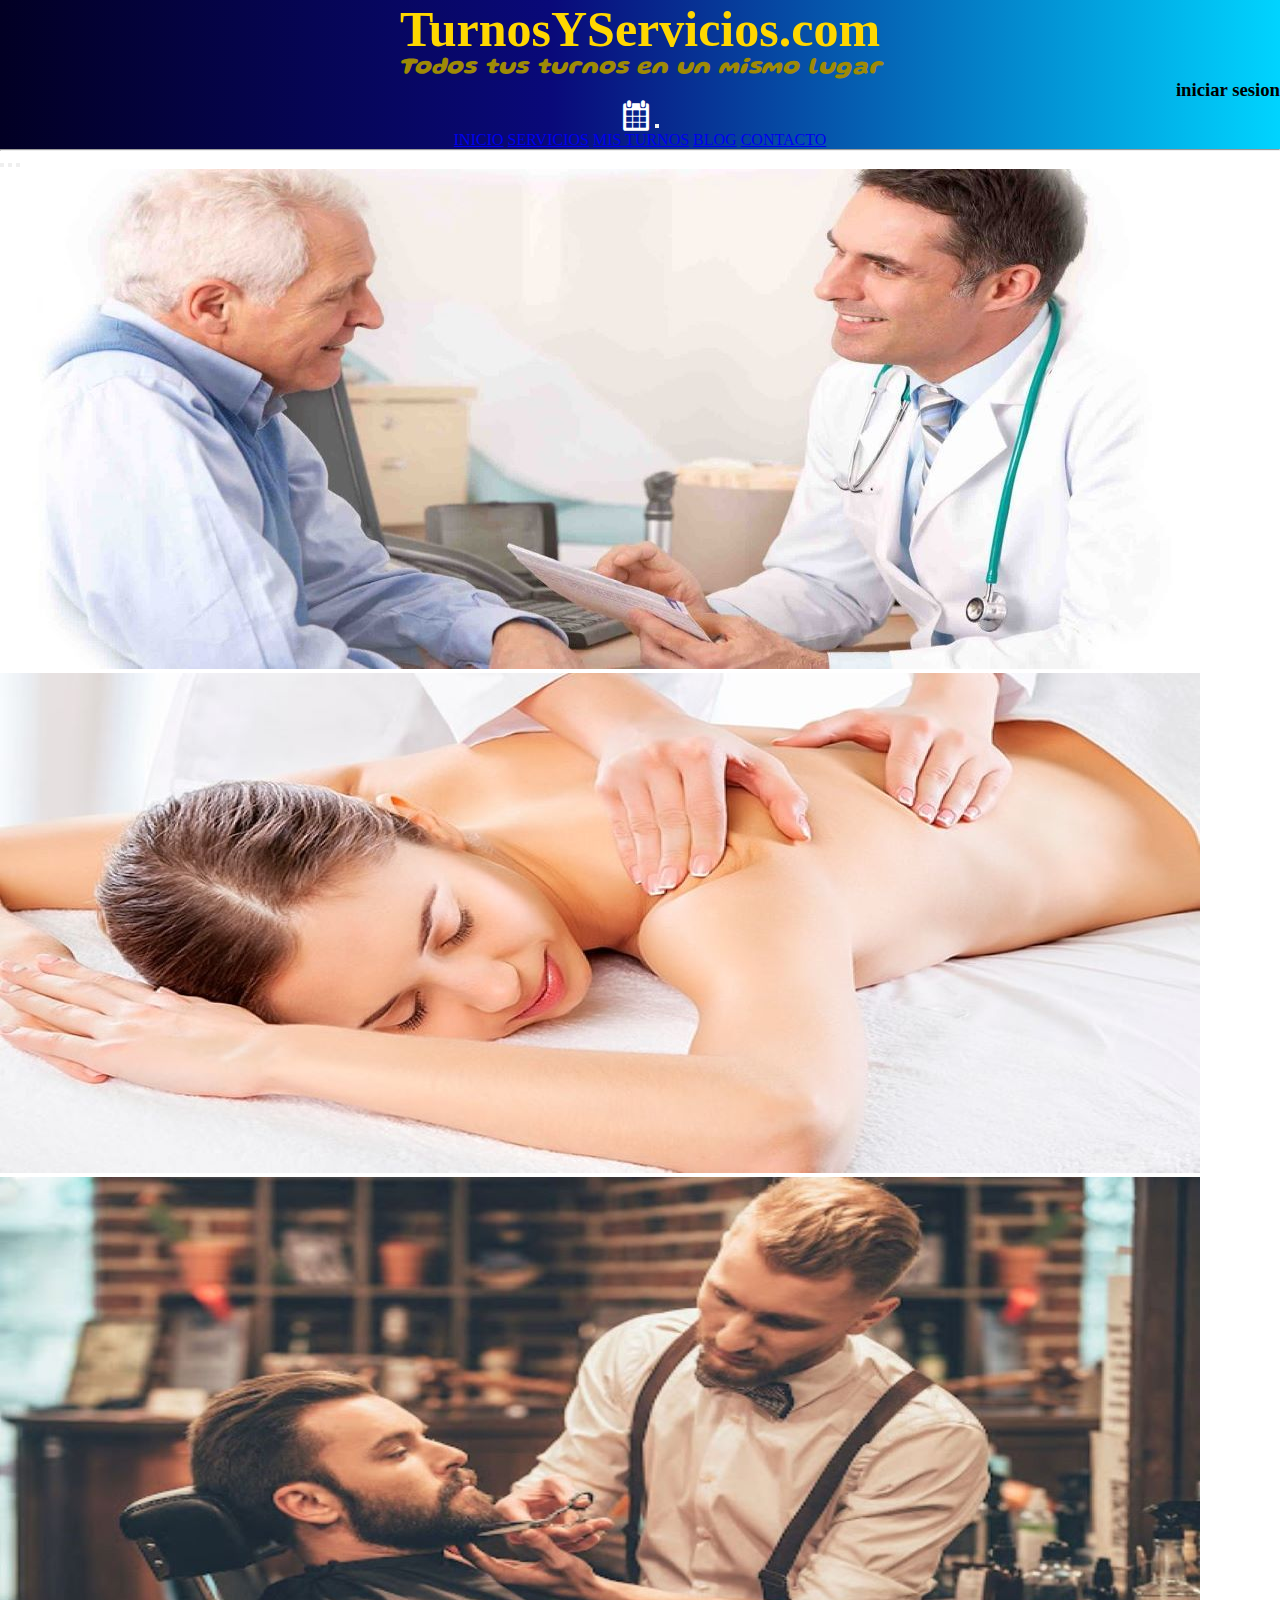
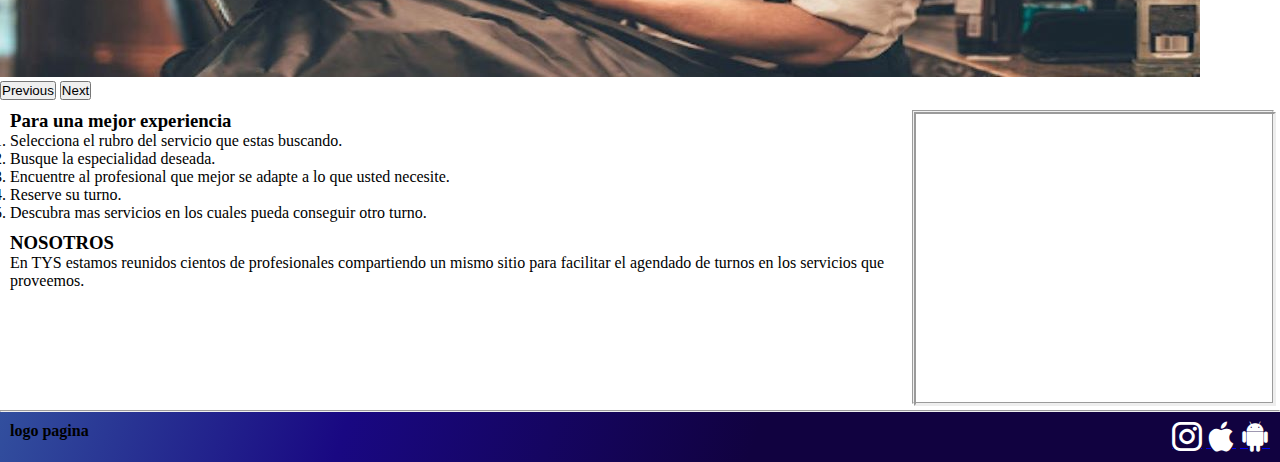
==== index.html @ 4a4e7220 "proyecto hasta ahora" ====
<!Doctype html>
<html>

<head>
    <meta charset="utf-8">
    <meta name="viewport" content="width=device-width, initial-scale=1">
    <title>Turnos y Servicios </title>
    <!--icofont-->
    <link rel="stylesheet" href="./icofont/icofont/icofont.min.css">
    <!--google fonts-->
    <link rel="preconnect" href="https://fonts.googleapis.com">
    <link rel="preconnect" href="https://fonts.gstatic.com" crossorigin>
    <link href="https://fonts.googleapis.com/css2?family=Gluten:wght@300&display=swap" rel="stylesheet">
    <!-- Bootstrap online-->
    <link href="https://cdn.jsdelivr.net/npm/bootstrap@5.1.3/dist/css/bootstrap.min.css" rel="stylesheet" integrity="sha384-1BmE4kWBq78iYhFldvKuhfTAU6auU8tT94WrHftjDbrCEXSU1oBoqyl2QvZ6jIW3" crossorigin="anonymous">
    <!--estilos-->
    <link rel="stylesheet" href="css/estilos.css">
</head>

<body>
    <header class="centrar">
        <h1>TurnosYServicios.com</h1>
        <h2> Todos tus turnos en un mismo lugar </h2>
        <h3 class="aLaDerecha">iniciar sesion</h3>


        <nav class="navbar navbar-expand-lg navbar-light bg-light">
            <div class="container-fluid">
                <a class="navbar-brand" href="index.html"><i class="icofont-ui-calendar text-dark"></i></a>
                <button class="navbar-toggler" type="button" data-bs-toggle="collapse" data-bs-target="#navbarNavAltMarkup" aria-controls="navbarNavAltMarkup" aria-expanded="false" aria-label="Toggle navigation">
                <span class="navbar-toggler-icon"></span>
              </button>
                <div class="collapse navbar-collapse" id="navbarNavAltMarkup">
                    <div class="navbar-nav">
                        <a class="nav-link active" aria-current="page" href="index.html">INICIO</a>
                        <a class="nav-link" href="pages/servicios.html">SERVICIOS</a>
                        <a class="nav-link" href="pages/mis_turnos.html">MIS TURNOS</a>
                        <a class="nav-link" href="pages/blog.html">BLOG</a>
                        <a class="nav-link" href="pages/contacto.html">CONTACTO</a>
                    </div>
                </div>
            </div>
        </nav>
    </header>

    <hr>

    <main>
        <!--imagenes en transicion-->
        <div id="carouselExampleIndicators" class="carousel slide" data-bs-ride="carousel">
            <div class="carousel-indicators">
                <button type="button" data-bs-target="#carouselExampleIndicators" data-bs-slide-to="0" class="active" aria-current="true" aria-label="Slide 1"></button>
                <button type="button" data-bs-target="#carouselExampleIndicators" data-bs-slide-to="1" aria-label="Slide 2"></button>
                <button type="button" data-bs-target="#carouselExampleIndicators" data-bs-slide-to="2" aria-label="Slide 3"></button>
            </div>
            <div class="carousel-inner">
                <div class="carousel-item active">
                    <img src="img/medico.jpg" class="d-block w-100" alt="servicio medico">
                </div>
                <div class="carousel-item">
                    <img src="img/masaje.jpg" class="d-block w-100" alt="servicio masaje">
                </div>
                <div class="carousel-item">
                    <img src="img/peluqueria.jpg" class="d-block w-100" alt="servicio peluqueria">
                </div>
            </div>
            <button class="carousel-control-prev" type="button" data-bs-target="#carouselExampleIndicators" data-bs-slide="prev">
              <span class="carousel-control-prev-icon" aria-hidden="true"></span>
              <span class="visually-hidden">Previous</span>
            </button>
            <button class="carousel-control-next" type="button" data-bs-target="#carouselExampleIndicators" data-bs-slide="next">
              <span class="carousel-control-next-icon" aria-hidden="true"></span>
              <span class="visually-hidden">Next</span>
            </button>
        </div>

        <section class="grid-area">
            <article id="experiencia" class="border border-secondary border-4 rounded-top rounded-end shadow-lg">
                <h3>Para una mejor experiencia</h3>
                <ol>
                    <li>Selecciona el rubro del servicio que estas buscando.</li>
                    <li>Busque la especialidad deseada.</li>
                    <li>Encuentre al profesional que mejor se adapte a lo que usted necesite.</li>
                    <li>Reserve su turno.</li>
                    <li>Descubra mas servicios en los cuales pueda conseguir otro turno.</li>
                </ol>
            </article>

            <aside id="noticiasIndex">
                <fieldset>
                    <iframe src="https://www.lanacion.com.ar/salud/" height="100%" width="100%" style="max-width: 100%;"></iframe>
                </fieldset>
            </aside>

            <section class="nosotros p-2 border border-dark border-3 rounded-1">
                <h3>NOSOTROS</h3>
                <p>En TYS estamos reunidos cientos de profesionales compartiendo un mismo sitio para facilitar el agendado de turnos en los servicios que proveemos. </p>
            </section>
        </section>

    </main>
    <hr>

    <footer class="contenedor-footer">
        <h4> logo pagina </h4>
        <section>
            <a href="https://www.instagram.com/?hl=es"><i class="icofont-instagram"></i></a>
            <a href="https://www.apple.com/la/app-store/"><i class="icofont-brand-apple"></i></a>
            <a href="https://play.google.com/store?hl=es_AR&gl=US"><i class="icofont-brand-android-robot"></i></a>
        </section>
    </footer>

    <script src="https://cdn.jsdelivr.net/npm/@popperjs/core@2.10.2/dist/umd/popper.min.js" integrity="sha384-7+zCNj/IqJ95wo16oMtfsKbZ9ccEh31eOz1HGyDuCQ6wgnyJNSYdrPa03rtR1zdB" crossorigin="anonymous"></script>
    <script src="https://cdn.jsdelivr.net/npm/bootstrap@5.1.3/dist/js/bootstrap.min.js" integrity="sha384-QJHtvGhmr9XOIpI6YVutG+2QOK9T+ZnN4kzFN1RtK3zEFEIsxhlmWl5/YESvpZ13" crossorigin="anonymous"></script>
</body>

</html>
---- css/estilos.css ----
* {
    margin: 0;
    padding: 0;
}

body {
    height: 100vh;
}

h1 {
    color: #FFD700;
    font-family: 'times new roman', serif;
    font-weight: bold;
    font-size: 50px;
}

header h2 {
    color: #9e8a06;
    font-style: italic;
    font-family: 'gluten', sans-serif;
}

header {
    background: rgb(2, 0, 36);
    background: linear-gradient(90deg, rgba(2, 0, 36, 1) 0%, rgba(9, 9, 121, 1) 43%, rgba(0, 212, 255, 1) 100%);
}


/* menu */

.menu {
    background: rgba(109, 109, 212, 0.479);
    height: 50px;
    text-align: center;
    position: absolute;
    width: 100%;
    margin-bottom: 20px;
    font-size: large;
    font-family: 'Segoe UI', 'Open Sans', 'Helvetica Neue', sans-serif;
}

.menu ul {
    padding-top: 10px;
}

.menu ul li {
    display: inline-block;
    margin: 0 10px 0;
}

.menu ul li a {
    display: inline-block;
    text-decoration: none;
    color: white;
}

.menu ul li a:hover {
    color: blue;
}

.margenMenu {
    margin-top: 50px
}


/* Grids  */

.grid-area {
    display: grid;
    grid-template-areas: "experiencia experiencia noticias" "nosotros nosotros noticias";
    grid-template-columns: 35% 35% 1fr;
    grid-template-rows: 2fr 3fr;
    grid-column-gap: 10px;
    grid-row-gap: 10px;
    margin: 10px;
}


/* Imagenes en transicion */

.contenedor-imagenes {
    display: flex;
    justify-content: space-evenly;
}

.imagenes {
    width: 400px;
    height: 220px;
    margin-top: 50px;
    margin-bottom: 5px;
}

.aLaDerecha {
    text-align: right;
}

.aLaIzquierda {
    text-align: left;
}

.centrar {
    text-align: center;
}


/* Experiencia */

#experiencia {
    grid-area: experiencia;
}


/* nosotros */

.nosotros {
    grid-area: nosotros;
}


/* aside index */

#noticiasIndex {
    grid-area: noticias;
}

#noticiasIndex fieldset {
    height: 100%;
    width: 100%;
}


/* Buscador servicios */

.contenedor-buscador {
    display: flex;
    flex-direction: row;
    justify-content: space-evenly;
    flex-wrap: wrap;
    padding: 20px 0 20px;
}

.contenedor-servicios {
    display: flex;
    flex-direction: row;
    flex-wrap: wrap;
    justify-content: space-evenly;
}

.contenedor-servicios div {
    margin: 10px;
}

.btn {
    width: 50%;
    transition: width 2s;
}

.btn:hover {
    background-color: rgb(7, 181, 224);
    border: rgb(7, 181, 224);
    color: rgb(7, 7, 128);
    width: 90%;
}


/* Mis Turnos */

.sacarTurno {
    display: flex;
    flex-direction: row;
    justify-content: space-around;
    padding-left: 10px;
}

.misTurnosCalendar {
    width: 600px;
    height: 400px;
}


/* Fuentes texto*/

.cursiva {
    font-style: italic;
}

.negrita {
    font-weight: bold;
}


/* Pie de pagina */

footer {
    background-color: #324f9e;
    background-image: linear-gradient(108deg, #324f9e 0%, #190882 27%, #110240 59%);
}

i {
    font-size: 30px;
    color: white;
}

.contenedor-footer {
    display: flex;
    justify-content: space-between;
    padding: 10px;
}


/* RESPONSIVE */


/* Tablet */

@media (min-width: 600px) and (max-width:1023px) {
    .menu ul li {
        font-size: smaller;
    }
    .imagenes {
        width: 30%;
        height: 50%;
        margin-top: 50px;
        margin-bottom: 5px;
    }
    .grid-area {
        display: grid;
        grid-template-areas: "experiencia noticias" "nosotros noticias";
        grid-template-columns: 60% 1fr;
        grid-template-rows: 2fr 3fr;
        grid-column-gap: 10px;
        grid-row-gap: 10px;
        margin: 10px;
    }
    .misTurnosCalendar {
        width: 300px;
        height: 200px;
    }
}

@media (max-width: 599px) {
    .menu ul li {
        font-size: small;
    }
    .imagenes {
        width: 30%;
        height: 50%;
        margin-top: 50px;
        margin-bottom: 5px;
    }
    .grid-area {
        display: flex;
        flex-direction: column;
        margin: 10px;
    }
    #noticiasIndex fieldset {
        height: 400px;
        width: 100%;
    }
    .misTurnosCalendar {
        width: 50%;
        height: 50%;
    }
}
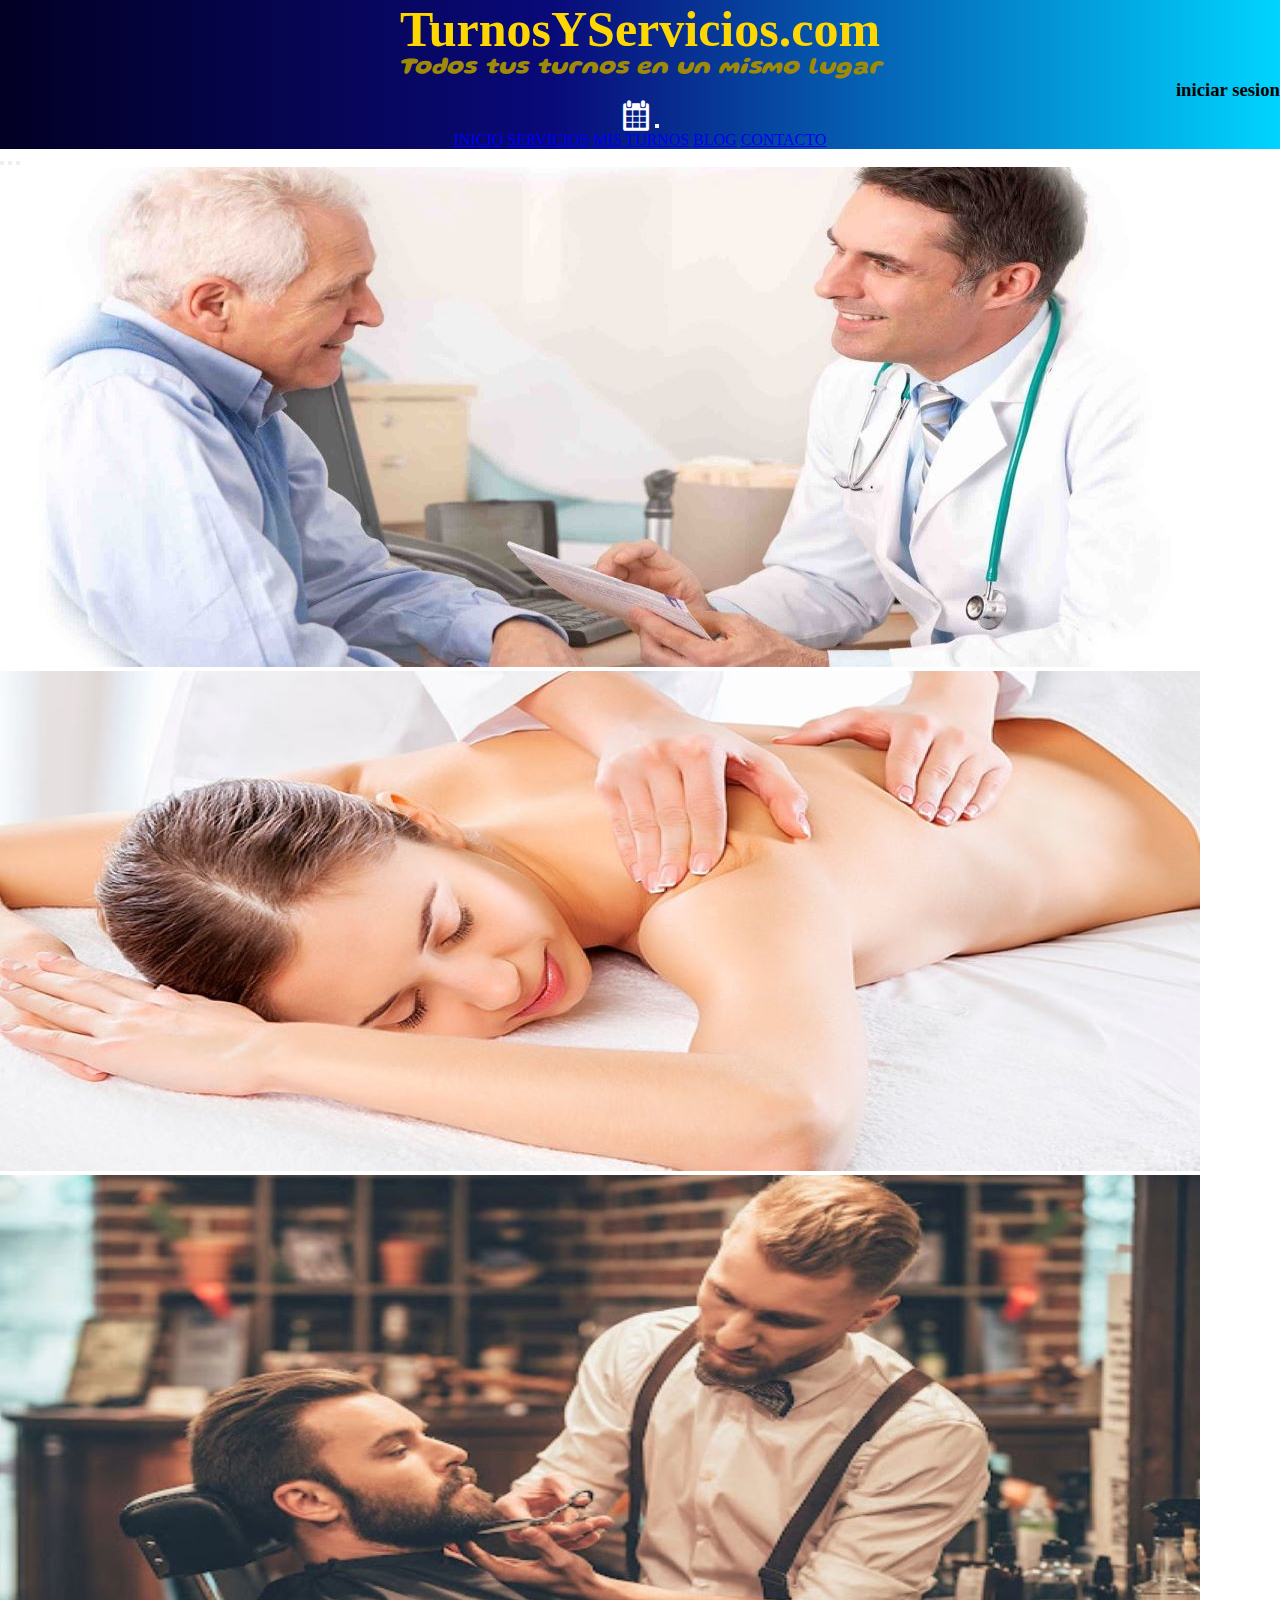
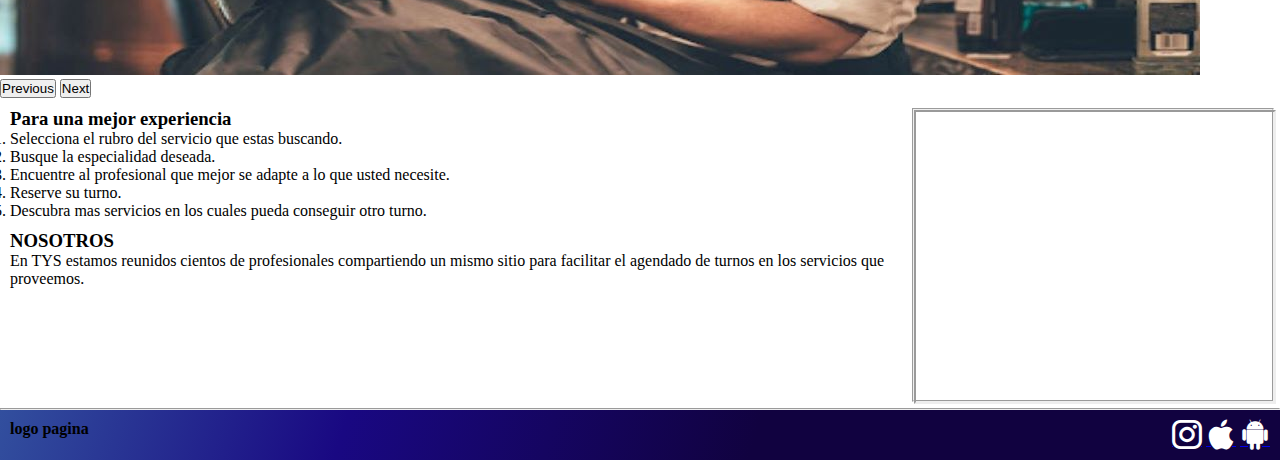
==== commit c6e971d1: "ajuste de margen menu-contenido" ====
--- a/index.html
+++ b/index.html
@@ -42,8 +42,6 @@
             </div>
         </nav>
     </header>
-
-    <hr>
 
     <main>
         <!--imagenes en transicion-->
--- a/css/estilos.css
+++ b/css/estilos.css
@@ -58,10 +58,6 @@
     color: blue;
 }
 
-.margenMenu {
-    margin-top: 50px
-}
-
 
 /* Grids  */
 
@@ -75,21 +71,6 @@
     margin: 10px;
 }
 
-
-/* Imagenes en transicion */
-
-.contenedor-imagenes {
-    display: flex;
-    justify-content: space-evenly;
-}
-
-.imagenes {
-    width: 400px;
-    height: 220px;
-    margin-top: 50px;
-    margin-bottom: 5px;
-}
-
 .aLaDerecha {
     text-align: right;
 }
@@ -233,8 +214,11 @@
         margin: 10px;
     }
     .misTurnosCalendar {
-        width: 300px;
-        height: 200px;
+        width: 550px;
+        height: 400px;
+    }
+    .blogComents {
+        width: 90%;
     }
 }
 
@@ -258,7 +242,13 @@
         width: 100%;
     }
     .misTurnosCalendar {
-        width: 50%;
-        height: 50%;
+        width: 90%;
+        height: 300px;
+    }
+    h1 {
+        font-size: 8vw;
+    }
+    .blogComents {
+        width: 90%;
     }
 }